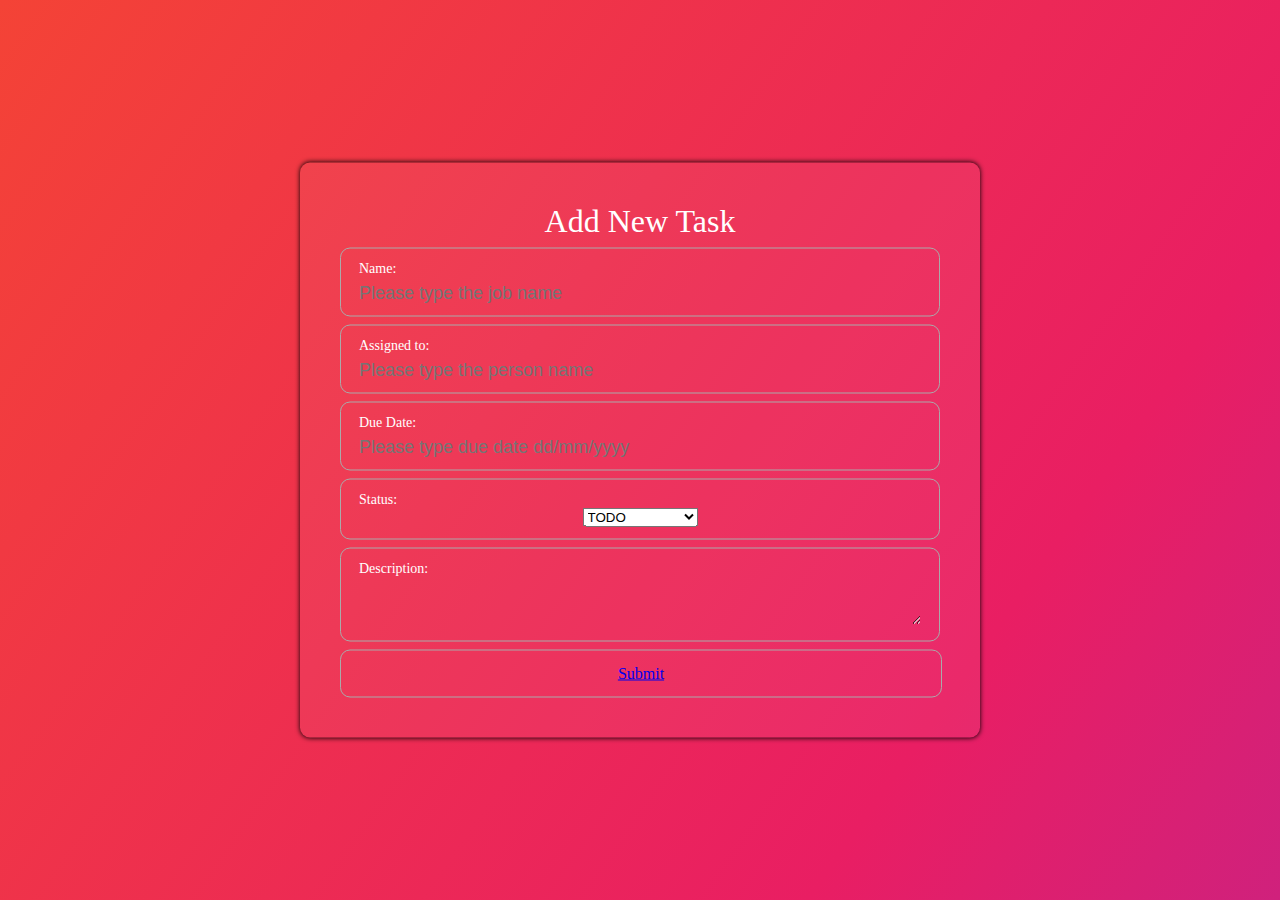
==== 2.html @ ee212834 "Add files via upload" ====
<!DOCTYPE html>
<html>
	<head>
		<meta charset="utf-8">
		<title></title>
		<link href="2.css" type="text/css" rel="stylesheet">
	</head>
	<body>
		<div class="form">
		        <form action="">
		            <h1>Add New Task</h1>
		            <div class="txtb">
		                <label for="">Name:</label>
		                <input type="text" placeholder="Please type the job name"></div>
		            <div class="txtb">
		                <label for="">Assigned to:</label>
						<input type="text" placeholder="Please type the person name">
		                </div>
		            <div class="txtb">
		                <label for="">Due Date:</label>
		                <input type="text" placeholder="Please type due date dd/mm/yyyy">
		            </div>
					<div class="txtb">
					    <label for="">Status:</label>
					    <select>
					      <option>TODO</option>
					      <option>IN PROGRESS</option>
					      <option>REVIEW</option>
						  <option>DONE</option>
					       </select>
					</div>
		            <div class="txtb">
		                <label for="">Description:</label>
		                <textarea name="" id="" ></textarea>
		            </div>
		            <span class="btn"><a href="index.html">Submit</a></span>
		        </form>
		</div>
	</body>
</html>
---- 2.css ----
* {
    margin: 0;
    padding: 0;
}


body {
    height: 100vh;
    width: 100%;
    overflow: hidden;
    background-image: linear-gradient(125deg, #F44336, #E91E63, #9C27B0, #3F51B5, #2196F3);
    background-size: 400%;
    font-family: "montserrat";
    animation: bganimation 15s infinite;
}

@keyframes bganimation {
    0% {
        background-position: 0% 50%;
    }

    50% {
        background-position: 100% 50%;
    }

    100% {
        background-position: 0% 50%;
    }
}


.form {
    width: 85%;
    max-width: 600px;

    background-color: rgba(255, 255, 255, .05);
    position: absolute;
    top: 50%;
    left: 50%;
    transform: translate(-50%, -50%);
    padding: 40px;
    border-radius: 10px;
    box-shadow: 0 0 5px #000;
    text-align: center;
    font-family: "cursive";
    color: #fff;
}


.form h1 {
    margin-top: 0;
    font-weight: 200;
}

.form .txtb {
    border: 1px solid #aaa;
    margin: 8px 0;
    padding: 12px 18px;
    border-radius: 10px;
}

.txtb label {
    display: block;
    text-align: left;
    color: #fff;
    font-size: 14px;
}


.txtb input,
.txtb textarea {
    width: 100%;
    background: none;
    border: none;
    outline: none;
    margin-top: 6px;
    font-size: 18px;
    color: #fff;
}


.txtb textarea{
    max-height: 300px;
}


.btn {
    display: block;
  
    padding: 14px 0;
    color: #fff;
    cursor: pointer;
    margin-top: 8px;
    width: 100%;
    border: 1px solid #aaa;
    border-radius: 10px;
}
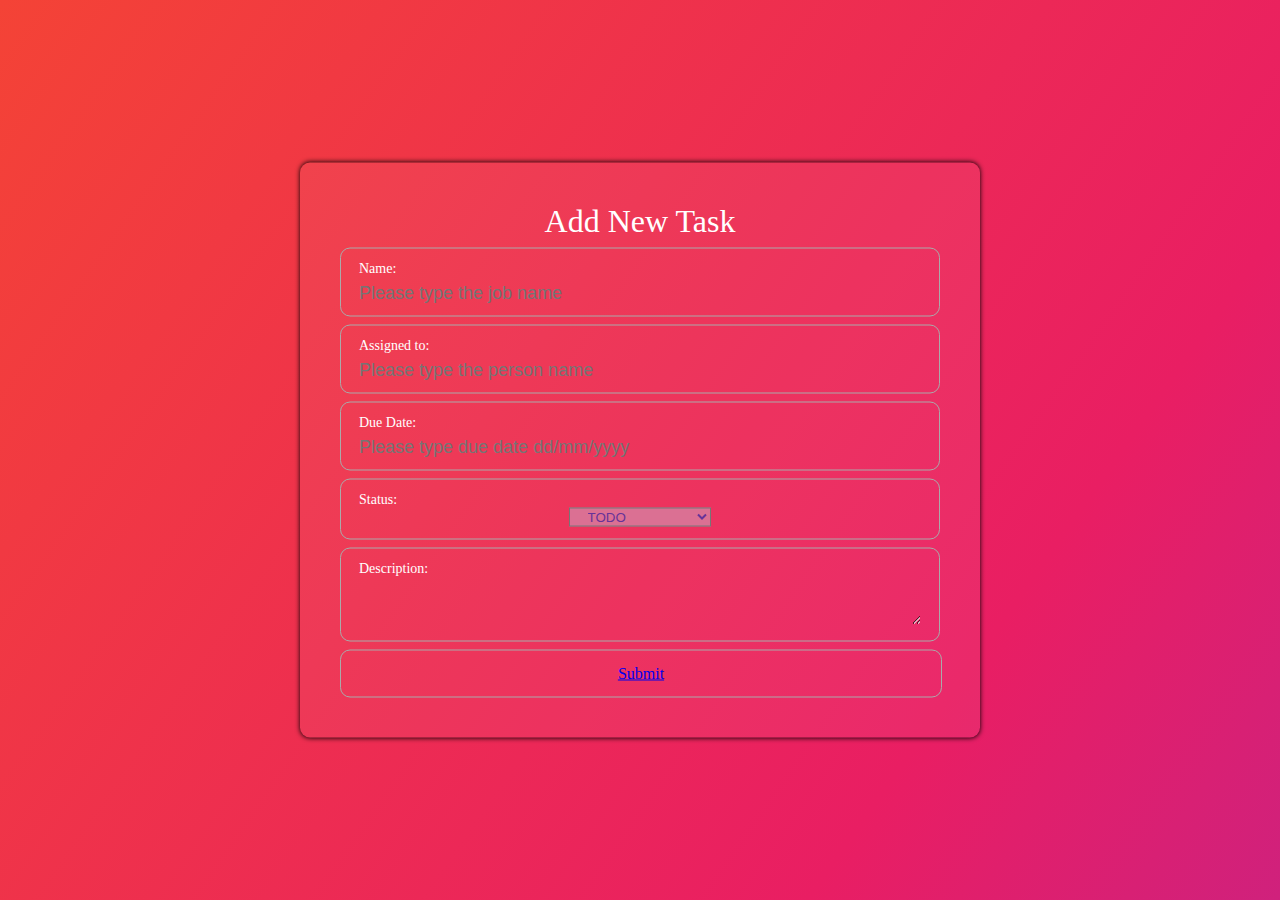
==== commit bf2b578f: "Add files via upload" ====
--- a/2.css
+++ b/2.css
@@ -94,4 +94,15 @@
     width: 100%;
     border: 1px solid #aaa;
     border-radius: 10px;
+}
+select {
+ 
+  
+  
+  flex: 1;
+  padding: 0 1em;
+  color: rebeccapurple;
+  background-color: palevioletred;
+  background-image: none;
+  cursor: pointer;
 }